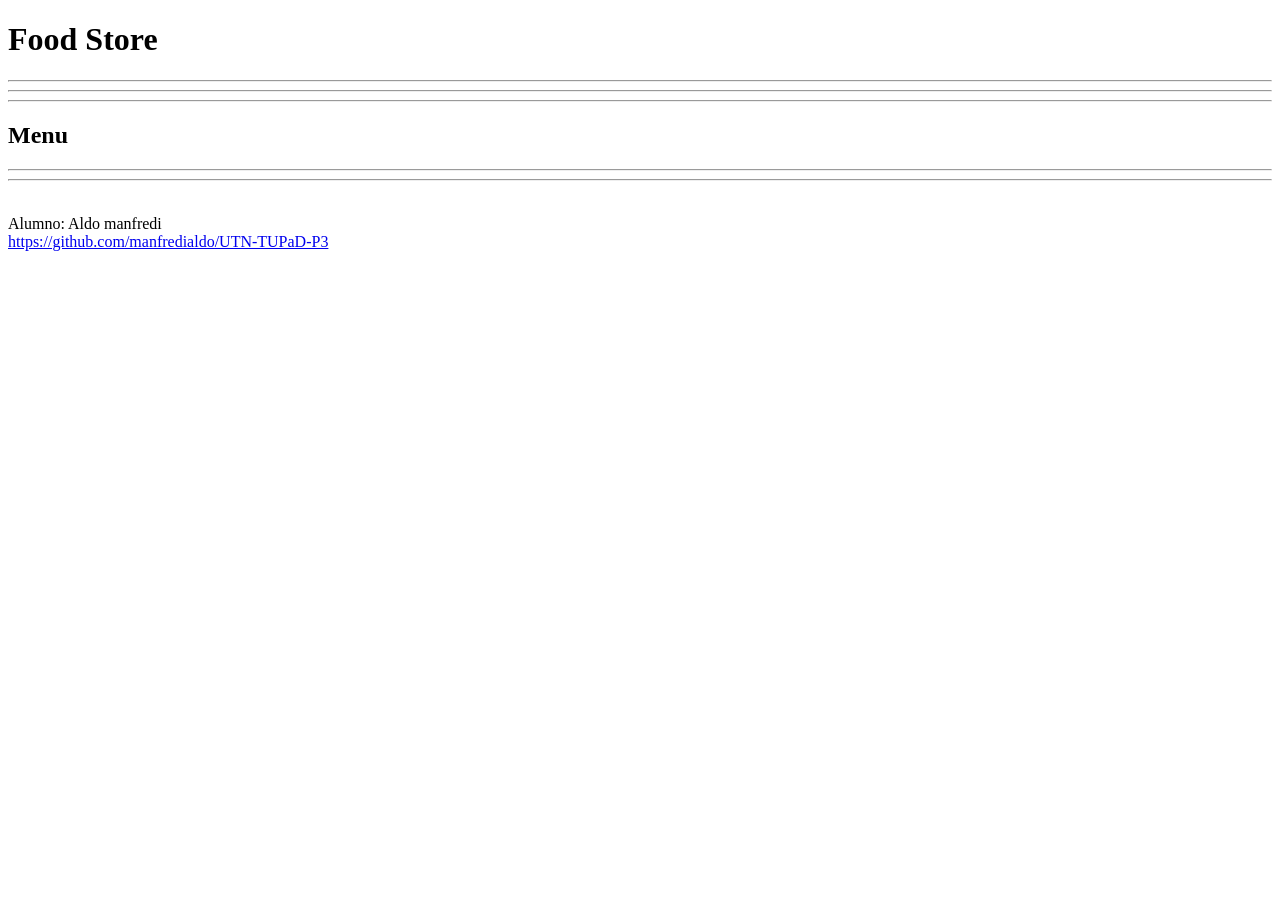
==== tp1/index.html @ 36715c1f "Agregado tp1 index.html desde Colab" ====
<!DOCTYPE html>
<html lang="es">

<head>
    <meta charset="UTF-8">
    <meta name="viewport" content="width=device-width, initial-scale=1.0">
    <title>Food Store</title>
</head>

  <body>
      <h1 class="title">Food Store</h1>
      <hr><hr><hr><h2>Menu</h2><hr><hr>

      
      
      <footer>
        <p><br>Alumno: Aldo manfredi <br>
          <a href="https://github.com/manfredialdo/UTN-TUPaD-P3">https://github.com/manfredialdo/UTN-TUPaD-P3</a>
        </p>
      </footer>
      
      
      
  </body>
</html>
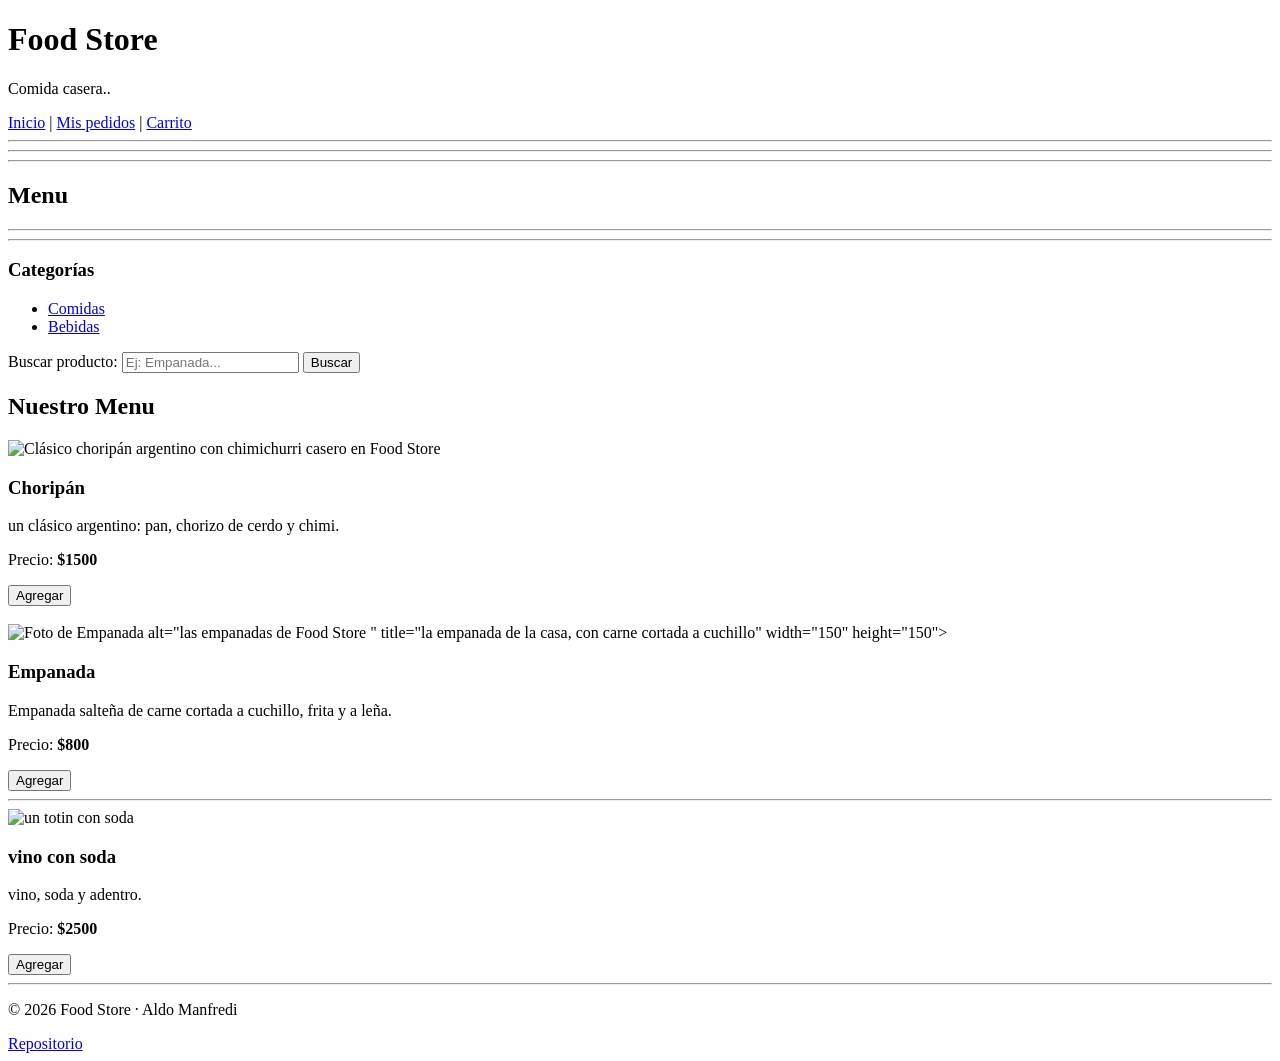
==== commit e523f248: "actualizacion index Signed-off-by: aldo manfredi <manfredialdo.1979@gmail.com>" ====
--- a/tp1/index.html
+++ b/tp1/index.html
@@ -7,19 +7,80 @@
     <title>Food Store</title>
 </head>
 
-  <body>
-      <h1 class="title">Food Store</h1>
-      <hr><hr><hr><h2>Menu</h2><hr><hr>
+<body>
+    <header>
+        <h1 class="title">Food Store</h1>
+        <p>Comida casera..</p>
+        <nav>
+            <a href="index.html">Inicio</a> |
+            <a href="pedidos.html">Mis pedidos</a> |
+            <a href="carrito.html">Carrito</a>
+        </nav>
+    </header>
 
-      
-      
-      <footer>
-        <p><br>Alumno: Aldo manfredi <br>
-          <a href="https://github.com/manfredialdo/UTN-TUPaD-P3">https://github.com/manfredialdo/UTN-TUPaD-P3</a>
-        </p>
-      </footer>
-      
-      
-      
-  </body>
+    <hr><hr><hr>
+    <h2>Menu</h2>
+    <hr><hr>
+
+    <aside>
+        <h3>Categorías</h3>
+        <ul>
+            <li><a href="#comida">Comidas</a></li>
+            <li><a href="#bebida">Bebidas</a></li>
+        </ul>
+    </aside>
+
+    <main>
+        <section id="buscador">
+            <form>
+                <label for="buscar">Buscar producto:</label>
+                <input type="text" id="buscar" name="buscar" placeholder="Ej: Empanada...">
+                <button type="submit">Buscar</button>
+            </form>
+        </section>
+
+        <section id="comida">
+            <h2>Nuestro Menu</h2>
+
+            <article>
+                <img src="https://uploads.onecompiler.io/43w3pcqzf/44h3hag9j/chori.jpg" alt="Clásico choripán argentino con chimichurri casero en Food Store" title="el choripán de la casa, un clasico" width="150" height="150">
+                <h3>Choripán</h3>
+                <p>un clásico argentino: pan, chorizo de cerdo y chimi.</p>
+                <p>Precio: <strong>$1500</strong></p>
+                <button type="button">Agregar</button>
+            </article>
+
+            <br>
+
+            <article>
+                <img src="https://uploads.onecompiler.io/43w3pcqzf/44h3hag9j/empanada.jpg" alt="Foto de Empanada"> alt="las empanadas de Food Store " title="la empanada de la casa, con carne cortada a cuchillo" width="150" height="150">
+
+                <h3>Empanada</h3>
+                <p>Empanada salteña de carne cortada a cuchillo, frita y a leña.</p>
+                <p>Precio: <strong>$800</strong></p>
+                <button type="button">Agregar</button>
+            </article>
+        </section>
+
+        <hr>
+
+        <section id="bebida">
+            <article>
+                <img src="https://uploads.onecompiler.io/43w3pcqzf/44h3hag9j/visoda.jpg" alt="un totin con soda" title="vino con soda, un clasico" width="150" height="150">
+                <h3>vino con soda</h3>
+                <p>vino, soda y adentro.</p>
+                <p>Precio: <strong>$2500</strong></p>
+                <button type="button">Agregar</button>
+            </article>
+            </section>
+    </main>
+
+    <hr>
+
+    <footer>
+        <p>&copy; 2026 Food Store · Aldo Manfredi</p>
+        <a href="https://github.com/manfredialdo/UTN-TUPaD-P3">Repositorio</a>
+    </footer>
+</body>
+
 </html>
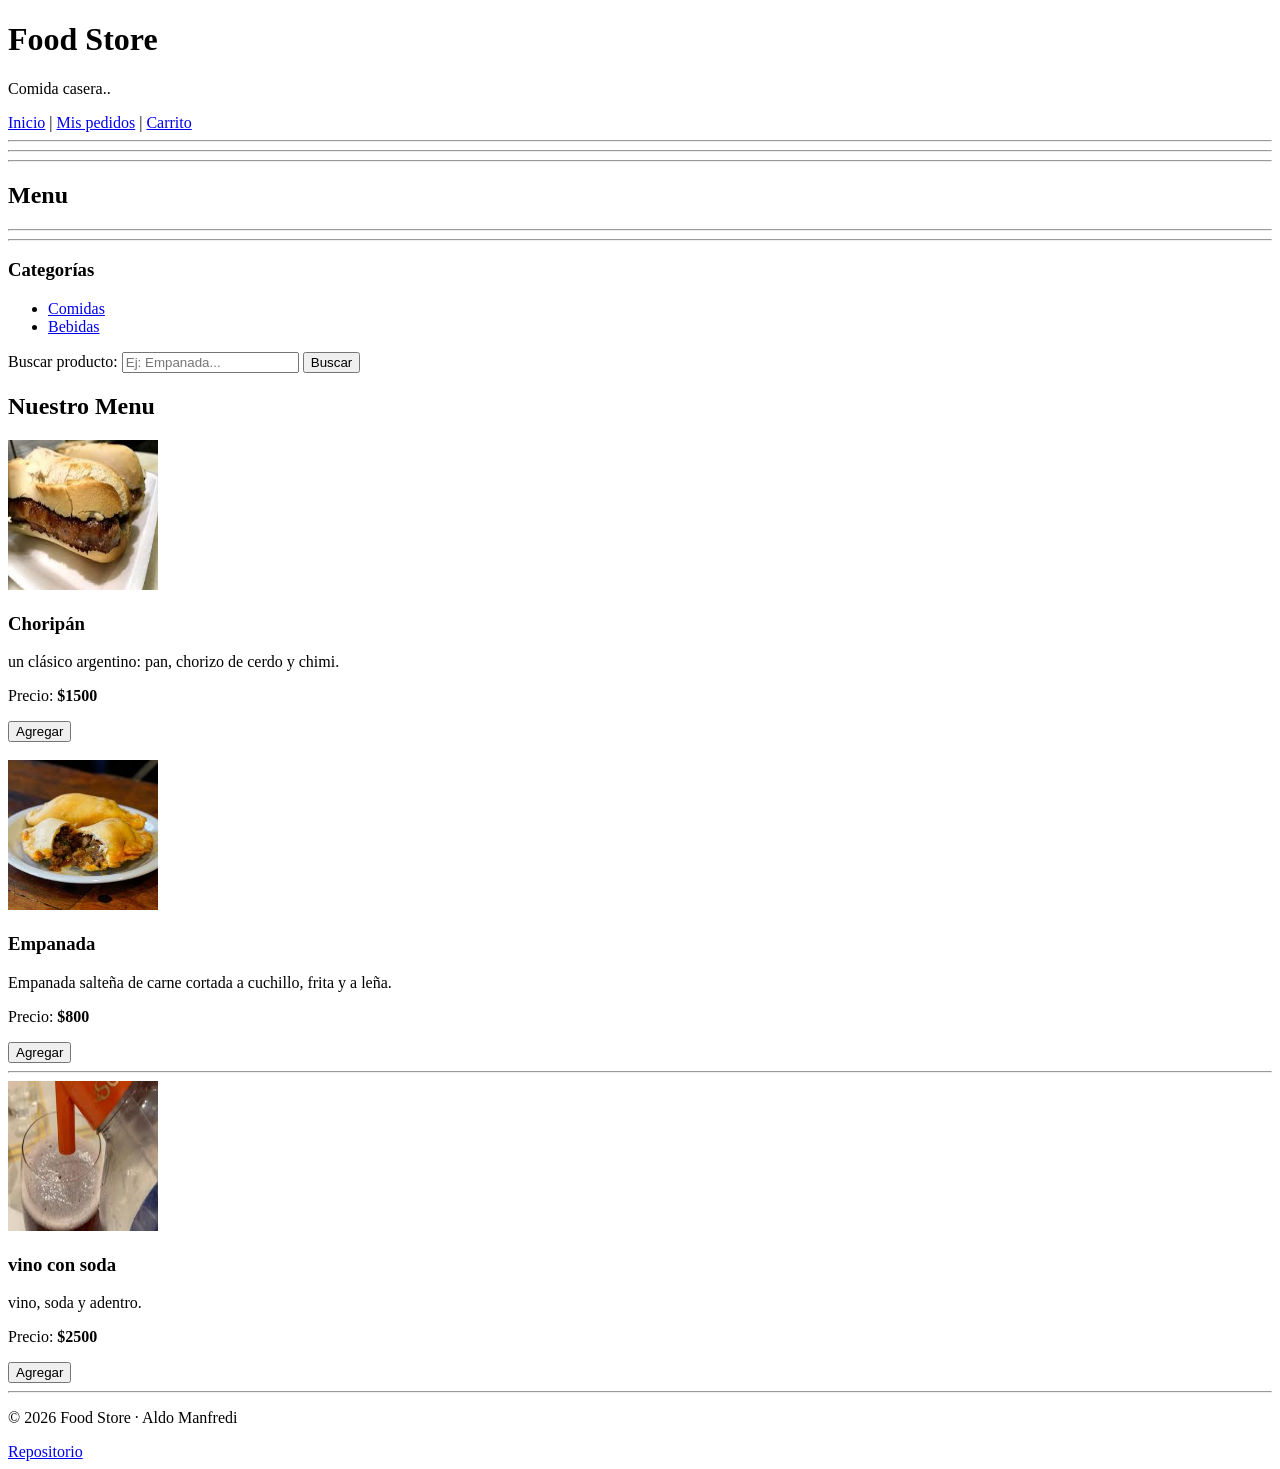
==== commit 9bf0c9da: "para entregar test02" ====
--- a/tp1/index.html
+++ b/tp1/index.html
@@ -43,7 +43,7 @@
             <h2>Nuestro Menu</h2>
 
             <article>
-                <img src="https://uploads.onecompiler.io/43w3pcqzf/44h3hag9j/chori.jpg" alt="Clásico choripán argentino con chimichurri casero en Food Store" title="el choripán de la casa, un clasico" width="150" height="150">
+                <img src="./assets/chori.jpg" alt="el choripan es monton de tripas de chancho todas condimentadas picadas metidas dentro de otra tripa y despues todas cocidas .. caliente salido de la parri todo eso metido dentro de un pan blanco... si te da la gana podes condimentarlo..." title="el chori de la casa" width="150" height="150">
                 <h3>Choripán</h3>
                 <p>un clásico argentino: pan, chorizo de cerdo y chimi.</p>
                 <p>Precio: <strong>$1500</strong></p>
@@ -53,7 +53,7 @@
             <br>
 
             <article>
-                <img src="https://uploads.onecompiler.io/43w3pcqzf/44h3hag9j/empanada.jpg" alt="Foto de Empanada"> alt="las empanadas de Food Store " title="la empanada de la casa, con carne cortada a cuchillo" width="150" height="150">
+                <img src="./assets/empanada.jpg" alt="la empanada es ese tesoro de masa dorada, horneada o frita en grasa caliente hasta que burbujea... adentro guarda un corazón de carne cortada a cuchillo, mucha cebolla rehogada, pimentón del bueno y ese juguito que te corre por el brazo si no abrís bien las piernas para no mancharte... es el resumen perfecto de la felicidad envuelto en un repulgue artesanal..." title="la empanada de la casa, con carne cortada a cuchillo" width="150" height="150">
 
                 <h3>Empanada</h3>
                 <p>Empanada salteña de carne cortada a cuchillo, frita y a leña.</p>
@@ -66,7 +66,7 @@
 
         <section id="bebida">
             <article>
-                <img src="https://uploads.onecompiler.io/43w3pcqzf/44h3hag9j/visoda.jpg" alt="un totin con soda" title="vino con soda, un clasico" width="150" height="150">
+                <img src="./assets/visoda.jpg" alt="el vino con soda es ese tinto de mesa, fuerte y con cuerpo, que se doma con el golpe de burbujas del sifón bien frío... es el refresco de los dioses de barrio, servido en vaso de vidrio grueso con un par de hielos que tintinean mientras esperás el asado... un equilibrio entre la uva madura y el gas que te raspa la garganta justo como tiene que ser..." title="vino con soda, un clasico" width="150" height="150">
                 <h3>vino con soda</h3>
                 <p>vino, soda y adentro.</p>
                 <p>Precio: <strong>$2500</strong></p>
@@ -83,4 +83,4 @@
     </footer>
 </body>
 
-</html>
+</html>
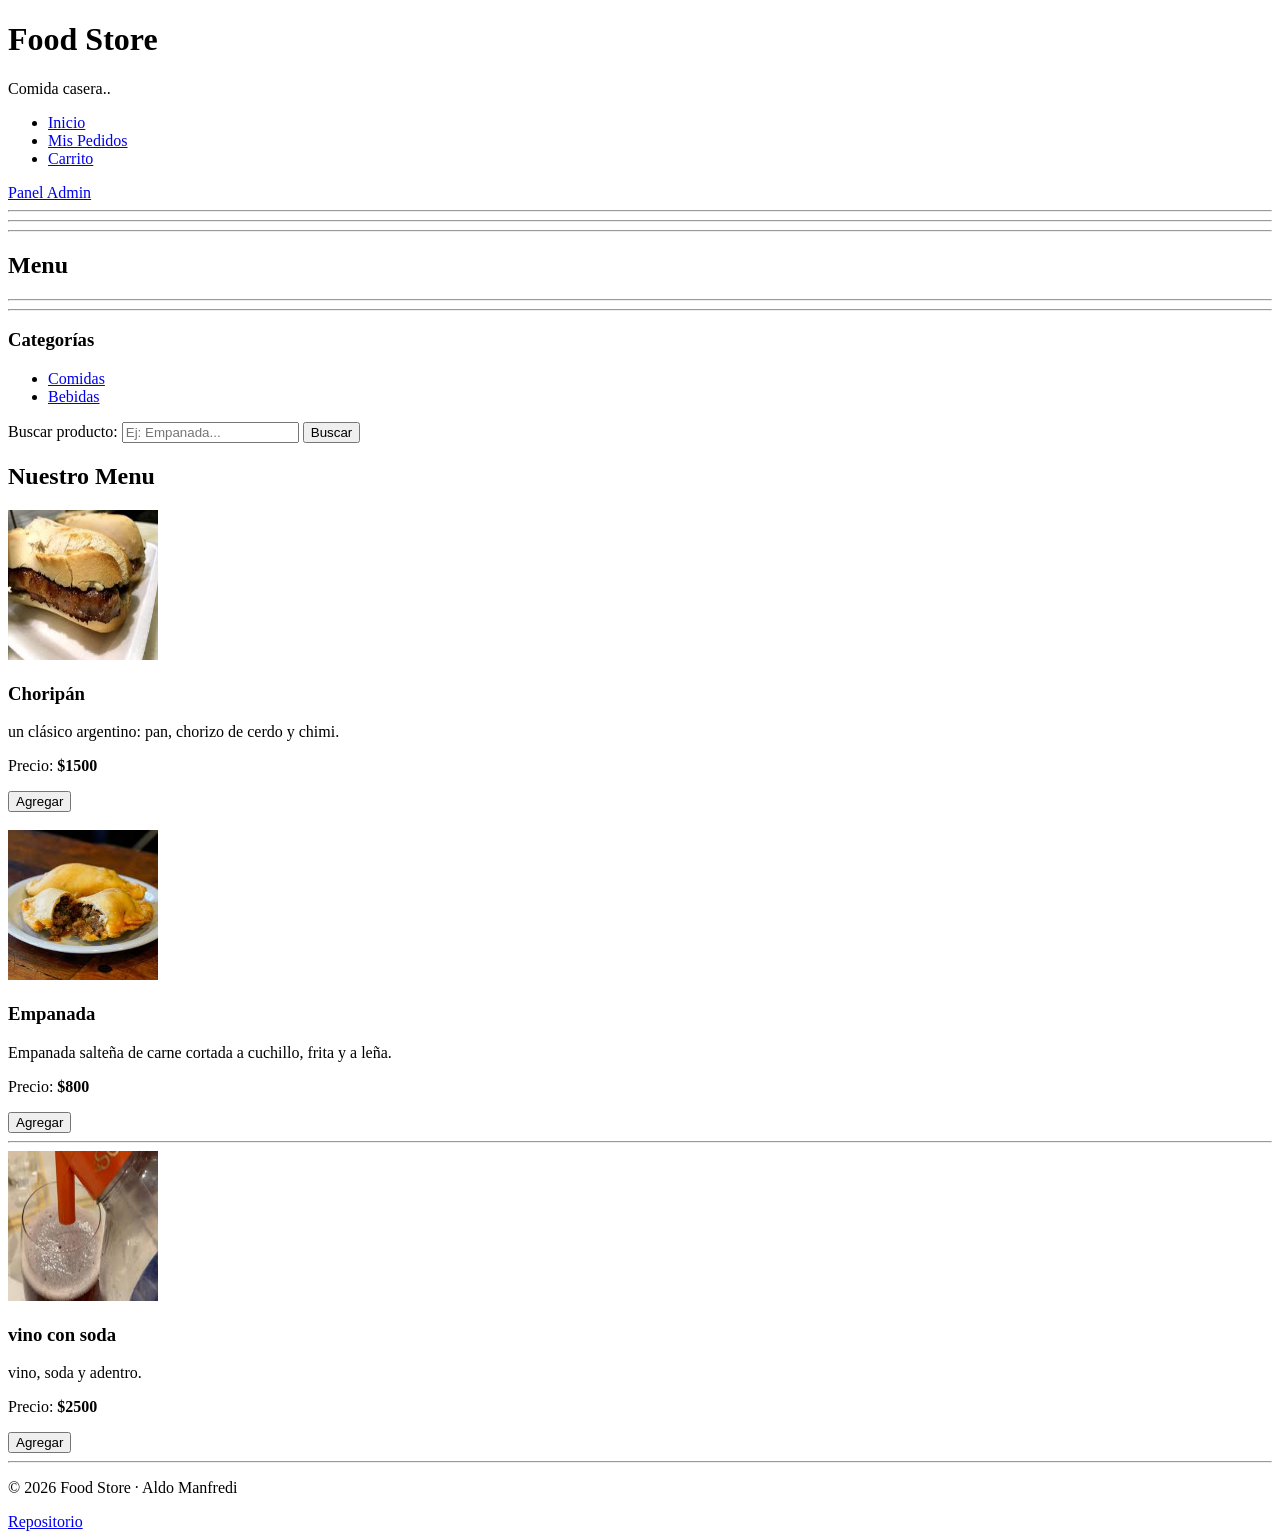
==== commit 7004aabc: "se sube devolucion del profesor y se soluciona el enlace faltante a Panel Admin del index.html" ====
--- a/tp1/index.html
+++ b/tp1/index.html
@@ -1,23 +1,34 @@
 <!DOCTYPE html>
 <html lang="es">
 
-<head>
-    <meta charset="UTF-8">
-    <meta name="viewport" content="width=device-width, initial-scale=1.0">
-    <title>Food Store</title>
-</head>
+    <head>
+        <meta charset="UTF-8">
+        <meta name="viewport" content="width=device-width, initial-scale=1.0">
+        <title>Food Store</title>
+    </head>
 
-<body>
     <header>
         <h1 class="title">Food Store</h1>
         <p>Comida casera..</p>
+        <!--○ Barra de navegación (<nav>) con enlaces a: "Inicio", "Mis Pedidos", "Carrito" y
+    un enlace especial que diga "Panel Admin" (que lleve al archivo admin.html).
         <nav>
             <a href="index.html">Inicio</a> |
             <a href="pedidos.html">Mis pedidos</a> |
             <a href="carrito.html">Carrito</a>
+        </nav>-->
+        <nav>
+            <ul>
+                <li><a href="index.html">Inicio</a></li>
+                <li><a href="#">Mis Pedidos</a></li>
+                <li><a href="#">Carrito</a></li>
+            </ul>
+            <a href="admin.html">Panel Admin</a>
         </nav>
     </header>
 
+
+<body>
     <hr><hr><hr>
     <h2>Menu</h2>
     <hr><hr>
@@ -25,12 +36,13 @@
     <aside>
         <h3>Categorías</h3>
         <ul>
-            <li><a href="#comida">Comidas</a></li>
-            <li><a href="#bebida">Bebidas</a></li>
+            <li><a href="#">Comidas</a></li>
+            <li><a href="#">Bebidas</a></li>
         </ul>
     </aside>
 
     <main>
+        <!-- formulario Buscador: Un pequeño formulario con un input de búsqueda. -->
         <section id="buscador">
             <form>
                 <label for="buscar">Buscar producto:</label>
@@ -39,11 +51,18 @@
             </form>
         </section>
 
+
+        <!-- Grilla de Productos: Una sección con al menos 2 artículos (<article>). Cada
+            uno debe tener:
+                ■ Imagen del producto.
+                ■ Título (<h3>) y Descripción (<p>).
+                ■ Precio resaltado (<strong>).
+                ■ Botón "Agregar".-->
+
         <section id="comida">
             <h2>Nuestro Menu</h2>
-
             <article>
-                <img src="./assets/chori.jpg" alt="el choripan es monton de tripas de chancho todas condimentadas picadas metidas dentro de otra tripa y despues todas cocidas .. caliente salido de la parri todo eso metido dentro de un pan blanco... si te da la gana podes condimentarlo..." title="el chori de la casa" width="150" height="150">
+                <img src="./assets/chori.jpg" alt="el choripan es monton de tripas de chancho todas condimentadas picadas metidas dentro de otra tripa y despues todas cocidas .. caliente salido de la parri todo eso metido dentro de un pan blanco... si te da la gana hay aderezo..." title="el chori de la casa" width="150" height="150">
                 <h3>Choripán</h3>
                 <p>un clásico argentino: pan, chorizo de cerdo y chimi.</p>
                 <p>Precio: <strong>$1500</strong></p>
@@ -53,7 +72,7 @@
             <br>
 
             <article>
-                <img src="./assets/empanada.jpg" alt="la empanada es ese tesoro de masa dorada, horneada o frita en grasa caliente hasta que burbujea... adentro guarda un corazón de carne cortada a cuchillo, mucha cebolla rehogada, pimentón del bueno y ese juguito que te corre por el brazo si no abrís bien las piernas para no mancharte... es el resumen perfecto de la felicidad envuelto en un repulgue artesanal..." title="la empanada de la casa, con carne cortada a cuchillo" width="150" height="150">
+                <img src="./assets/empanada.jpg" alt="la empanada es ese tesoro de masa dorada, horneada o frita en grasa caliente hasta que burbujea... y q adentro guarda un corazón con carne cortada a cuchillo, mucha cebolla rehogada, morron y un juguito que se te corre por entre el brazo y si no abrís bien las piernas podes mancharte... es el resumen de la felicidad envuelto en un repulgue artesanal..." title="la empanada de la casa, con carne cortada a cuchillo" width="150" height="150">
 
                 <h3>Empanada</h3>
                 <p>Empanada salteña de carne cortada a cuchillo, frita y a leña.</p>
@@ -66,7 +85,7 @@
 
         <section id="bebida">
             <article>
-                <img src="./assets/visoda.jpg" alt="el vino con soda es ese tinto de mesa, fuerte y con cuerpo, que se doma con el golpe de burbujas del sifón bien frío... es el refresco de los dioses de barrio, servido en vaso de vidrio grueso con un par de hielos que tintinean mientras esperás el asado... un equilibrio entre la uva madura y el gas que te raspa la garganta justo como tiene que ser..." title="vino con soda, un clasico" width="150" height="150">
+                <img src="./assets/visoda.jpg" alt="el vino con soda es ese tinto en caja, fuerte y con cuerpo, que se doma con el golpe de burbujas del sifón bien frío... es el refresco de los dioses del barrio, servido en vaso de vidrio grueso con un par de hielos que tintinean mientras esperás el asado... es un equilibrio entre la uva madura y el gas que te raspa la garganta justo como tiene que ser..." title="vino con soda, un clasico" width="150" height="150">
                 <h3>vino con soda</h3>
                 <p>vino, soda y adentro.</p>
                 <p>Precio: <strong>$2500</strong></p>
@@ -74,13 +93,9 @@
             </article>
             </section>
     </main>
-
     <hr>
 
     <footer>
         <p>&copy; 2026 Food Store · Aldo Manfredi</p>
         <a href="https://github.com/manfredialdo/UTN-TUPaD-P3">Repositorio</a>
     </footer>
-</body>
-
-</html>
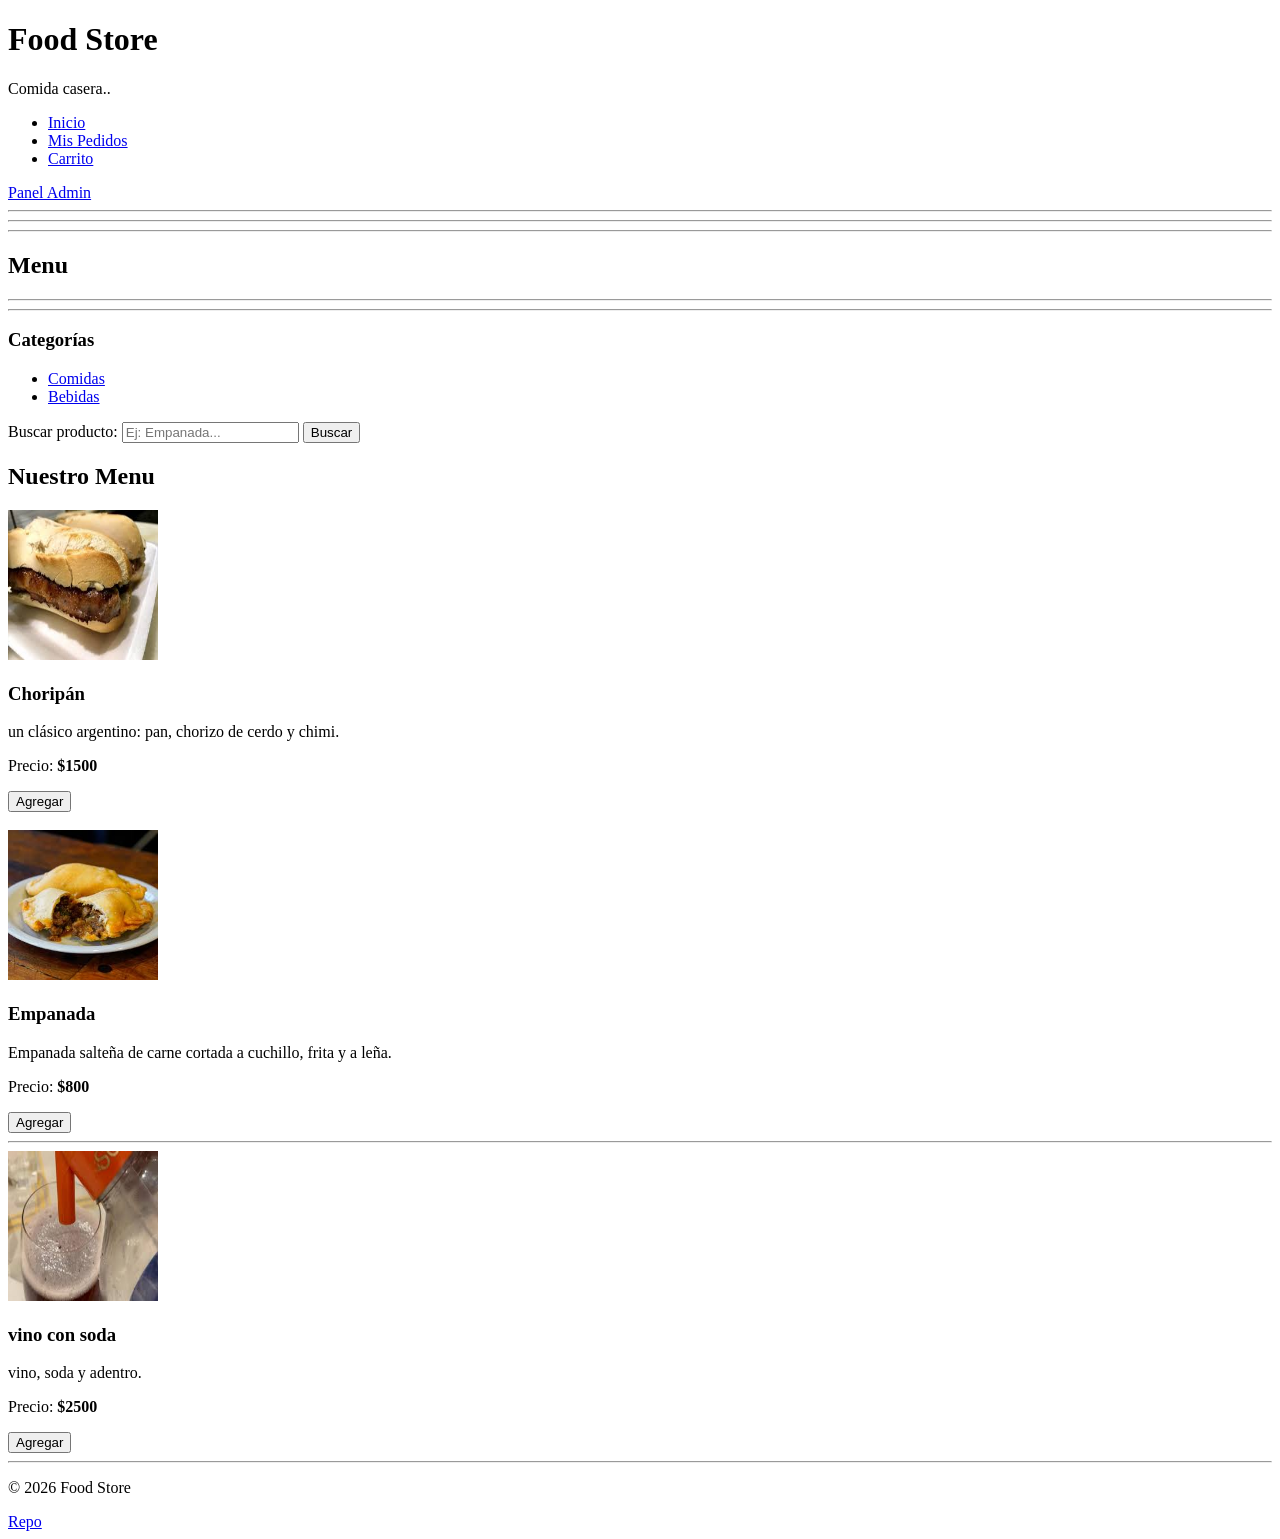
==== commit 9236ded0: "se sube devolucion del profesor y se soluciona el enlace faltante a Panel Admin del index.html y alg" ====
--- a/tp1/index.html
+++ b/tp1/index.html
@@ -7,6 +7,7 @@
         <title>Food Store</title>
     </head>
 
+<body>
     <header>
         <h1 class="title">Food Store</h1>
         <p>Comida casera..</p>
@@ -28,7 +29,6 @@
     </header>
 
 
-<body>
     <hr><hr><hr>
     <h2>Menu</h2>
     <hr><hr>
@@ -80,7 +80,6 @@
                 <button type="button">Agregar</button>
             </article>
         </section>
-
         <hr>
 
         <section id="bebida">
@@ -96,6 +95,6 @@
     <hr>
 
     <footer>
-        <p>&copy; 2026 Food Store · Aldo Manfredi</p>
-        <a href="https://github.com/manfredialdo/UTN-TUPaD-P3">Repositorio</a>
-    </footer>
+        <p>&copy; 2026 Food Store</p>
+        <a href="https://github.com/manfredialdo/UTN-TUPaD-P3">Repo</a>
+    </footer></body> </html>
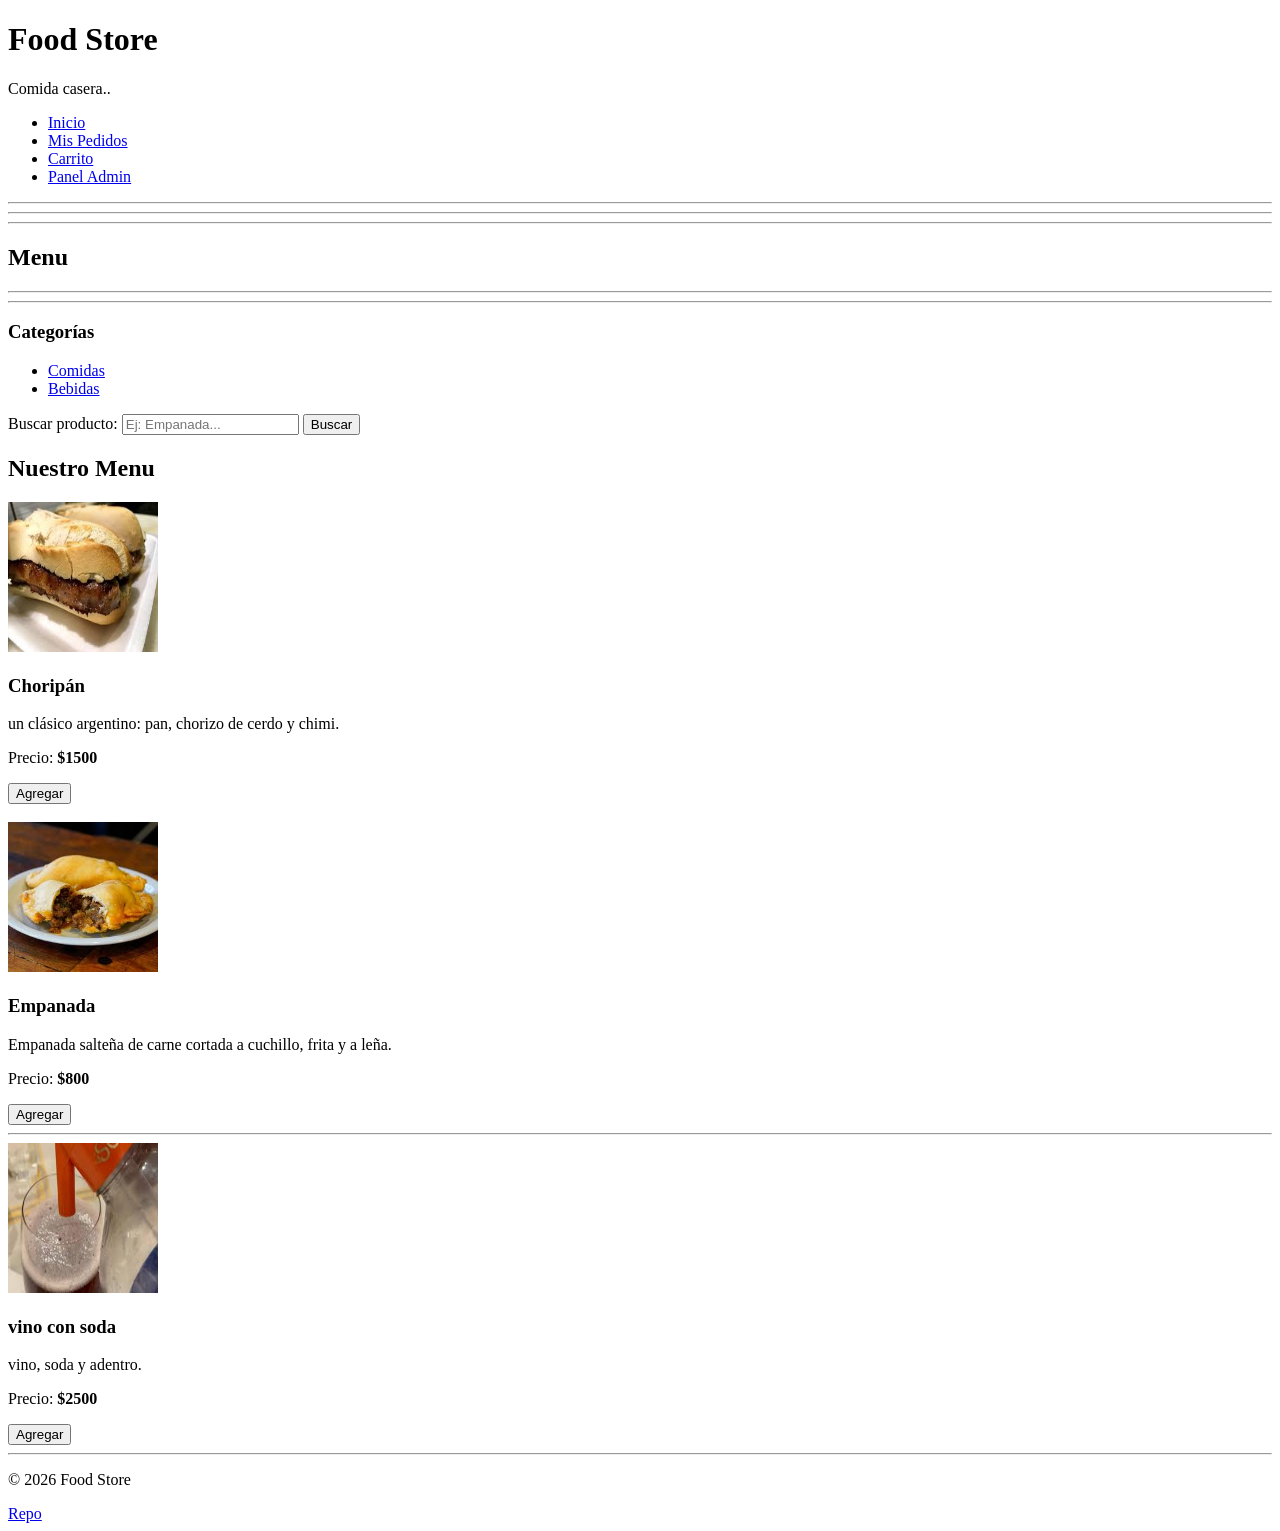
==== commit beb3a85f: "se agrega css del login" ====
--- a/tp1/index.html
+++ b/tp1/index.html
@@ -23,8 +23,8 @@
                 <li><a href="index.html">Inicio</a></li>
                 <li><a href="#">Mis Pedidos</a></li>
                 <li><a href="#">Carrito</a></li>
+                <li><a href="admin.html" class="enlace-especial">Panel Admin</a></li>
             </ul>
-            <a href="admin.html">Panel Admin</a>
         </nav>
     </header>
 
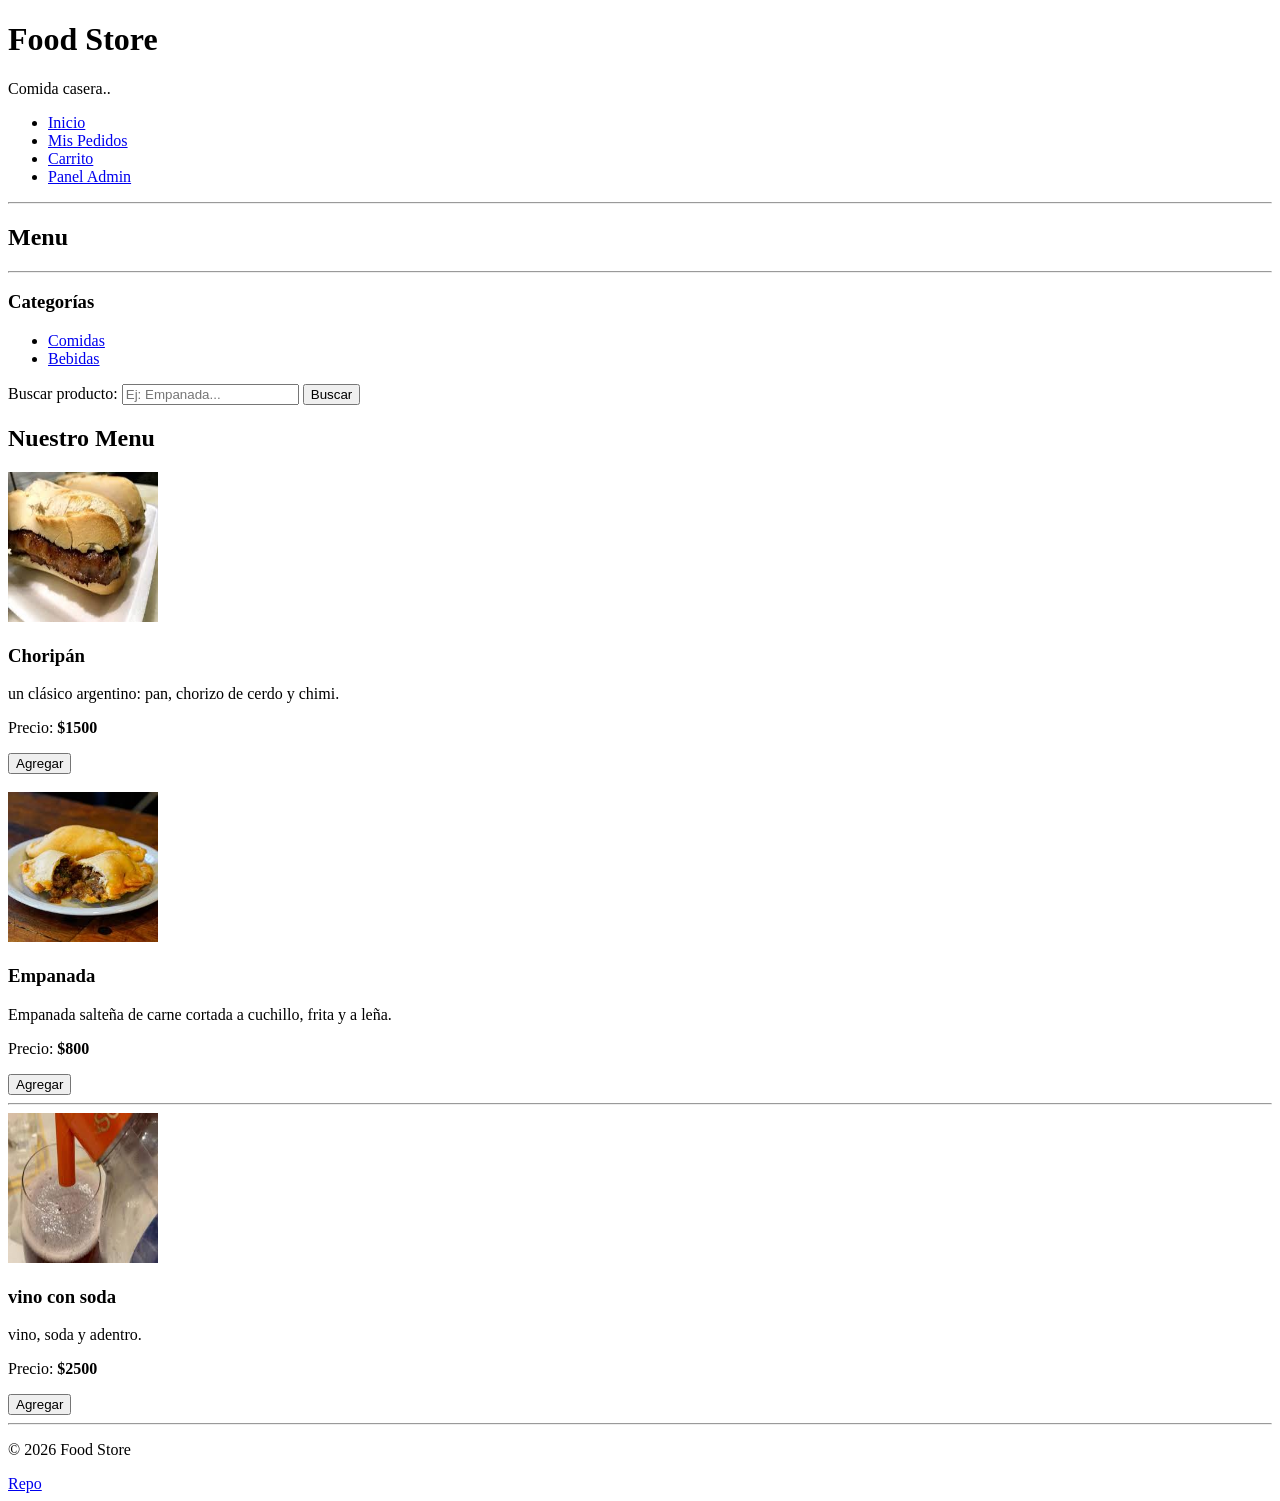
==== commit de5d70c7: "termino de arreglar el index.html" ====
--- a/tp1/index.html
+++ b/tp1/index.html
@@ -1,23 +1,14 @@
 <!DOCTYPE html>
 <html lang="es">
-
-    <head>
-        <meta charset="UTF-8">
-        <meta name="viewport" content="width=device-width, initial-scale=1.0">
-        <title>Food Store</title>
-    </head>
-
+<head>
+    <meta charset="UTF-8">
+    <meta name="viewport" content="width=device-width, initial-scale=1.0">
+    <title>Food Store</title>
+</head>
 <body>
     <header>
         <h1 class="title">Food Store</h1>
         <p>Comida casera..</p>
-        <!--○ Barra de navegación (<nav>) con enlaces a: "Inicio", "Mis Pedidos", "Carrito" y
-    un enlace especial que diga "Panel Admin" (que lleve al archivo admin.html).
-        <nav>
-            <a href="index.html">Inicio</a> |
-            <a href="pedidos.html">Mis pedidos</a> |
-            <a href="carrito.html">Carrito</a>
-        </nav>-->
         <nav>
             <ul>
                 <li><a href="index.html">Inicio</a></li>
@@ -28,10 +19,9 @@
         </nav>
     </header>
 
-
-    <hr><hr><hr>
+    <hr>
     <h2>Menu</h2>
-    <hr><hr>
+    <hr>
 
     <aside>
         <h3>Categorías</h3>
@@ -42,27 +32,20 @@
     </aside>
 
     <main>
-        <!-- formulario Buscador: Un pequeño formulario con un input de búsqueda. -->
         <section id="buscador">
             <form>
                 <label for="buscar">Buscar producto:</label>
-                <input type="text" id="buscar" name="buscar" placeholder="Ej: Empanada...">
+                <input type="text" id="buscar" name="buscar" placeholder="Ej: Empanada..." required>
                 <button type="submit">Buscar</button>
             </form>
         </section>
 
-
-        <!-- Grilla de Productos: Una sección con al menos 2 artículos (<article>). Cada
-            uno debe tener:
-                ■ Imagen del producto.
-                ■ Título (<h3>) y Descripción (<p>).
-                ■ Precio resaltado (<strong>).
-                ■ Botón "Agregar".-->
-
         <section id="comida">
             <h2>Nuestro Menu</h2>
             <article>
-                <img src="./assets/chori.jpg" alt="el choripan es monton de tripas de chancho todas condimentadas picadas metidas dentro de otra tripa y despues todas cocidas .. caliente salido de la parri todo eso metido dentro de un pan blanco... si te da la gana hay aderezo..." title="el chori de la casa" width="150" height="150">
+                <img src="./assets/chori.jpg" 
+                     alt="el choripan es monton de tripas de chancho todas condimentadas picadas metidas dentro de otra tripa y despues todas cocidas .. caliente salido de la parri todo eso metido dentro de un pan blanco... si te da la gana hay aderezo..." 
+                     title="el chori de la casa" width="150" height="150">
                 <h3>Choripán</h3>
                 <p>un clásico argentino: pan, chorizo de cerdo y chimi.</p>
                 <p>Precio: <strong>$1500</strong></p>
@@ -72,29 +55,36 @@
             <br>
 
             <article>
-                <img src="./assets/empanada.jpg" alt="la empanada es ese tesoro de masa dorada, horneada o frita en grasa caliente hasta que burbujea... y q adentro guarda un corazón con carne cortada a cuchillo, mucha cebolla rehogada, morron y un juguito que se te corre por entre el brazo y si no abrís bien las piernas podes mancharte... es el resumen de la felicidad envuelto en un repulgue artesanal..." title="la empanada de la casa, con carne cortada a cuchillo" width="150" height="150">
-
+                <img src="./assets/empanada.jpg" 
+                     alt="la empanada es ese tesoro de masa dorada, horneada o frita en grasa caliente hasta que burbujea... y q adentro guarda un corazón con carne cortada a cuchillo, mucha cebolla rehogada, morron y un juguito que se te corre por entre el brazo y si no abrís bien las piernas podes mancharte... es el resumen de la felicidad envuelto en un repulgue artesanal..." 
+                     title="la empanada de la casa, con carne cortada a cuchillo" width="150" height="150">
                 <h3>Empanada</h3>
                 <p>Empanada salteña de carne cortada a cuchillo, frita y a leña.</p>
                 <p>Precio: <strong>$800</strong></p>
                 <button type="button">Agregar</button>
             </article>
         </section>
+
         <hr>
 
         <section id="bebida">
             <article>
-                <img src="./assets/visoda.jpg" alt="el vino con soda es ese tinto en caja, fuerte y con cuerpo, que se doma con el golpe de burbujas del sifón bien frío... es el refresco de los dioses del barrio, servido en vaso de vidrio grueso con un par de hielos que tintinean mientras esperás el asado... es un equilibrio entre la uva madura y el gas que te raspa la garganta justo como tiene que ser..." title="vino con soda, un clasico" width="150" height="150">
+                <img src="./assets/visoda.jpg" 
+                     alt="el vino con soda es ese tinto en caja, fuerte y con cuerpo, que se doma con el golpe de burbujas del sifón bien frío... es el refresco de los dioses del barrio, servido en vaso de vidrio grueso con un par de hielos que tintinean mientras esperás el asado... es un equilibrio entre la uva madura y el gas que te raspa la garganta justo como tiene que ser..." 
+                     title="vino con soda, un clasico" width="150" height="150">
                 <h3>vino con soda</h3>
                 <p>vino, soda y adentro.</p>
                 <p>Precio: <strong>$2500</strong></p>
                 <button type="button">Agregar</button>
             </article>
-            </section>
+        </section>
     </main>
+
     <hr>
 
     <footer>
         <p>&copy; 2026 Food Store</p>
         <a href="https://github.com/manfredialdo/UTN-TUPaD-P3">Repo</a>
-    </footer></body> </html>+    </footer>
+</body>
+</html>
